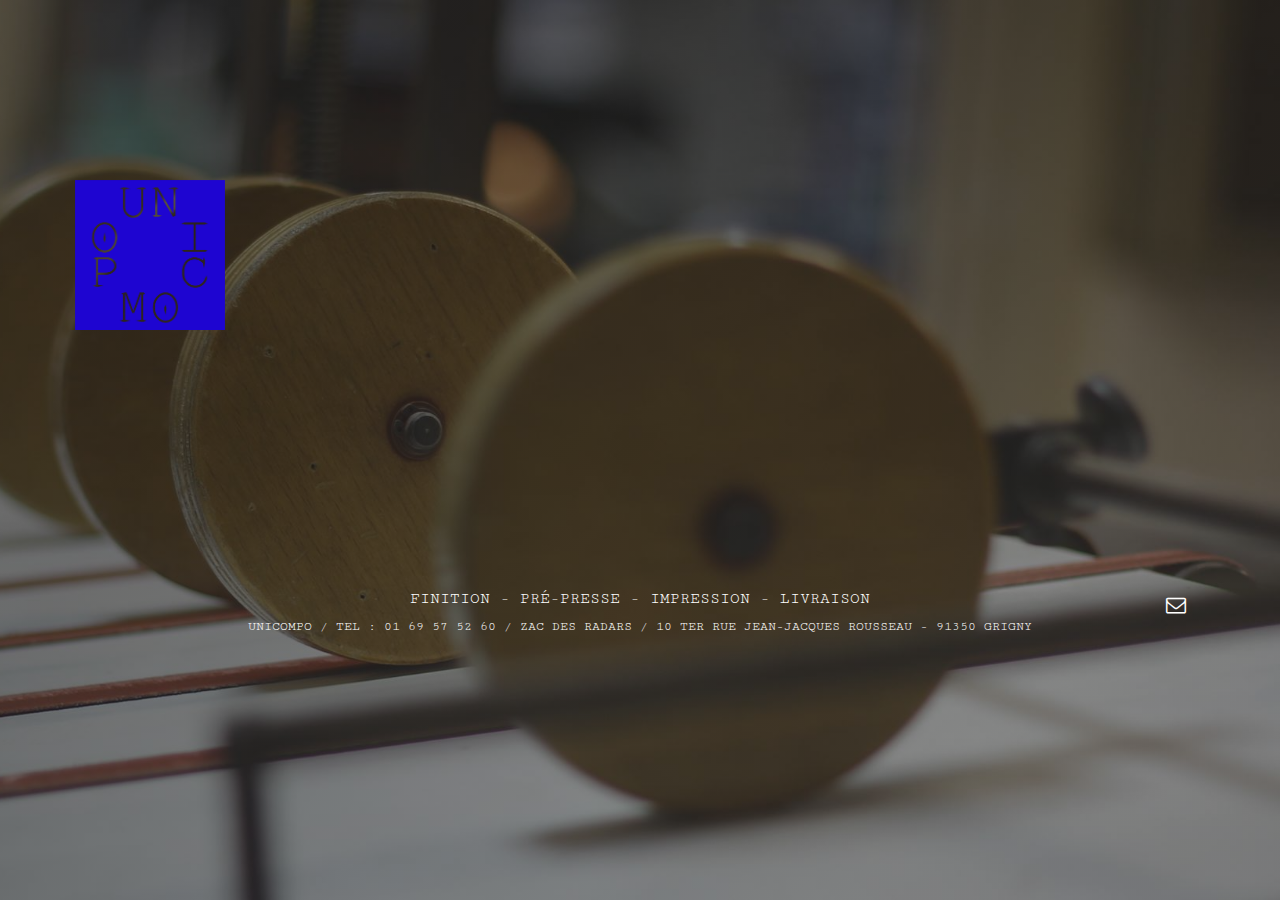
==== index2.html @ 8b7de5b4 "changing way of doing it" ====
<html>
	<head>
		<meta charset="utf-8">
		<meta http-equiv="X-UA-Compatible" content="IE=edge">
		<meta name="viewport" content="width=device-width, initial-scale=1">
		<title>UNICOMPO - Coming soon...</title>
		
		<link rel="stylesheet" href="https://maxcdn.bootstrapcdn.com/font-awesome/4.4.0/css/font-awesome.min.css"> 
		<link href="https://fonts.googleapis.com/css?family=Cutive+Mono" rel="stylesheet">
		<link rel="stylesheet" href="https://maxcdn.bootstrapcdn.com/bootstrap/3.2.0/css/bootstrap.min.css">
		<link rel="stylesheet" type="text/css" href="style2.css">
	</head>
	
	<body>
					
		<div class="container">
			<div class="row line"> </div>
			<div class="row line">
				<div class="col-xs-12 col-sm-12 col-md-12"><img id="logo" src="images/logo.png" alt="Unicompo" width="150"></div>
			</div>
			<div class="row line"> </div>
			<div class="row line-footer">
				<div class="col-xs-12 col-sm-12 col-md-1 corner"></div>
		        <div class="col-xs-12 col-sm-12 col-md-10 informations">
		        	<h1>Finition - Pré-presse - Impression - Livraison</h1>
					<p>UNICOMPO / TEL : 01 69 57 52 60 / ZAC Des Radars / <a href="#">10 TER rue Jean-Jacques Rousseau - 91350 Grigny</a></p></div>
		        	<div class="col-xs-12 col-sm-12 col-md-1 corner"><a id="button" href="#"><i class="fa fa-envelope-o" aria-hidden="true"></i></a></div>
			</div>
		</div>

	</body>
---- style2.css ----
body, html {
	background: linear-gradient(-225deg, rgba(30,30,30,0.6) 30%, rgba(46,46,46,0.5) 80%), url(images/fond.jpg) right center;    
	background-size: cover;
    margin: 0;
    background-repeat: no-repeat;
    width: 100%;
    height: auto;
}

.line {
	height: 20%;
}
/*.line-footer {
	height: 50%;
}*/
.container {
	position: relative;
}
#logo {
	position: absolute;
	left: 20px;
}
.informations {
padding-top: 30px;
}

.informations h1 {
	font-family: 'Cutive Mono', monospace;
	font-size: 16px;
	color: white;
	text-align: center;
	text-transform: uppercase;
}

.informations p {
	font-family: 'Cutive Mono', monospace;
	font-size: 13px;
	color: white;
	text-align: center;
	text-transform: uppercase;
	text-decoration: none;
}

a {
	color: white;
	text-decoration: none;
}
.informations a {
	color: #FFFFFF;
	text-align: center;
	text-decoration: none;
}

.informations a:hover {
	color: #201ecd;
}

.corner {
	display: flex;
	padding-top: 55px;

}

#button {
	font-size: 20px;
	margin: auto;
	padding-bottom: 50px;
	text-align: center;
}
#button:hover {
	color: #201ecd;
}
.line-footer {
	position: relative;
}
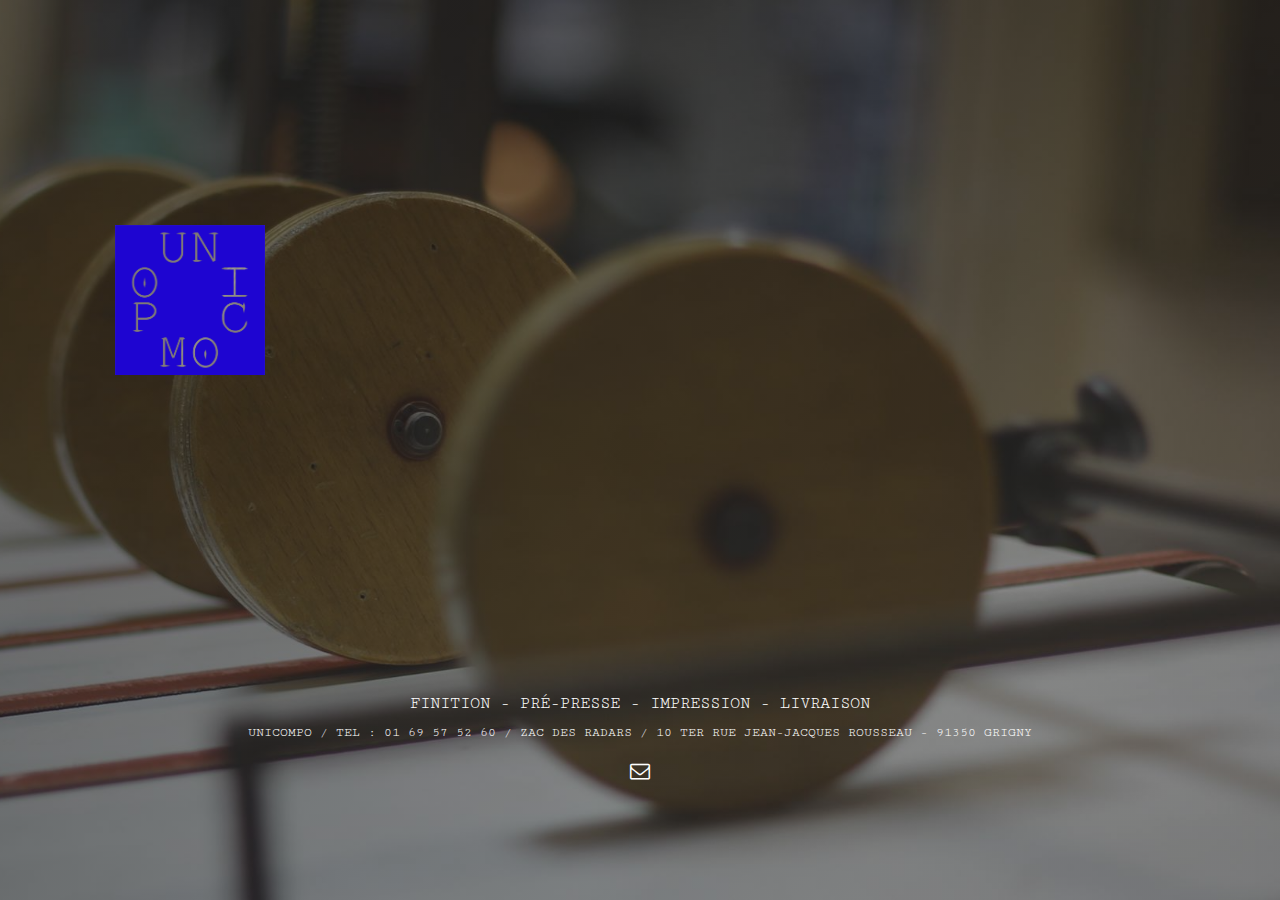
==== commit b7e4c94c: "New html file again" ====
--- a/index2.html
+++ b/index2.html
@@ -23,8 +23,9 @@
 				<div class="col-xs-12 col-sm-12 col-md-1 corner"></div>
 		        <div class="col-xs-12 col-sm-12 col-md-10 informations">
 		        	<h1>Finition - Pré-presse - Impression - Livraison</h1>
-					<p>UNICOMPO / TEL : 01 69 57 52 60 / ZAC Des Radars / <a href="#">10 TER rue Jean-Jacques Rousseau - 91350 Grigny</a></p></div>
-		        	<div class="col-xs-12 col-sm-12 col-md-1 corner"><a id="button" href="#"><i class="fa fa-envelope-o" aria-hidden="true"></i></a></div>
+					<p>UNICOMPO / TEL : 01 69 57 52 60 / ZAC Des Radars / <a href="https://www.google.fr/maps/place/10+Rue+Jean+Jacques+Rousseau,+91350+Grigny/@48.6475367,2.37814,17z/data=!3m1!4b1!4m5!3m4!1s0x47e5dee4f8088013:0x697d9f322a2ce5a5!8m2!3d48.6475367!4d2.3803287" target="_blank">10 TER rue Jean-Jacques Rousseau - 91350 Grigny</a></br></br><a id="button" href="mailto:cathleen.henninot@gmail.com"><i class="fa fa-envelope-o" aria-hidden="true"></i></a></p>
+					</div>
+		        	<div class="col-xs-12 col-sm-12 col-md-1 corner"></div>
 			</div>
 		</div>
 
--- a/style2.css
+++ b/style2.css
@@ -8,7 +8,7 @@
 }
 
 .line {
-	height: 20%;
+	height: 25%;
 }
 /*.line-footer {
 	height: 50%;
@@ -18,15 +18,17 @@
 }
 #logo {
 	position: absolute;
-	left: 20px;
+	left: 60px;
+	background-color: rgba(255, 255, 255, 0.4);		
+
 }
 .informations {
-padding-top: 30px;
+	height: 20%;
 }
 
 .informations h1 {
 	font-family: 'Cutive Mono', monospace;
-	font-size: 16px;
+	font-size: 17px;
 	color: white;
 	text-align: center;
 	text-transform: uppercase;
@@ -52,24 +54,18 @@
 }
 
 .informations a:hover {
-	color: #201ecd;
+	color: #ffffff;
 }
 
 .corner {
 	display: flex;
-	padding-top: 55px;
-
 }
 
 #button {
 	font-size: 20px;
-	margin: auto;
-	padding-bottom: 50px;
 	text-align: center;
 }
-#button:hover {
-	color: #201ecd;
-}
+
 .line-footer {
 	position: relative;
 }
@@ -83,3 +79,4 @@
 
 
 
+
